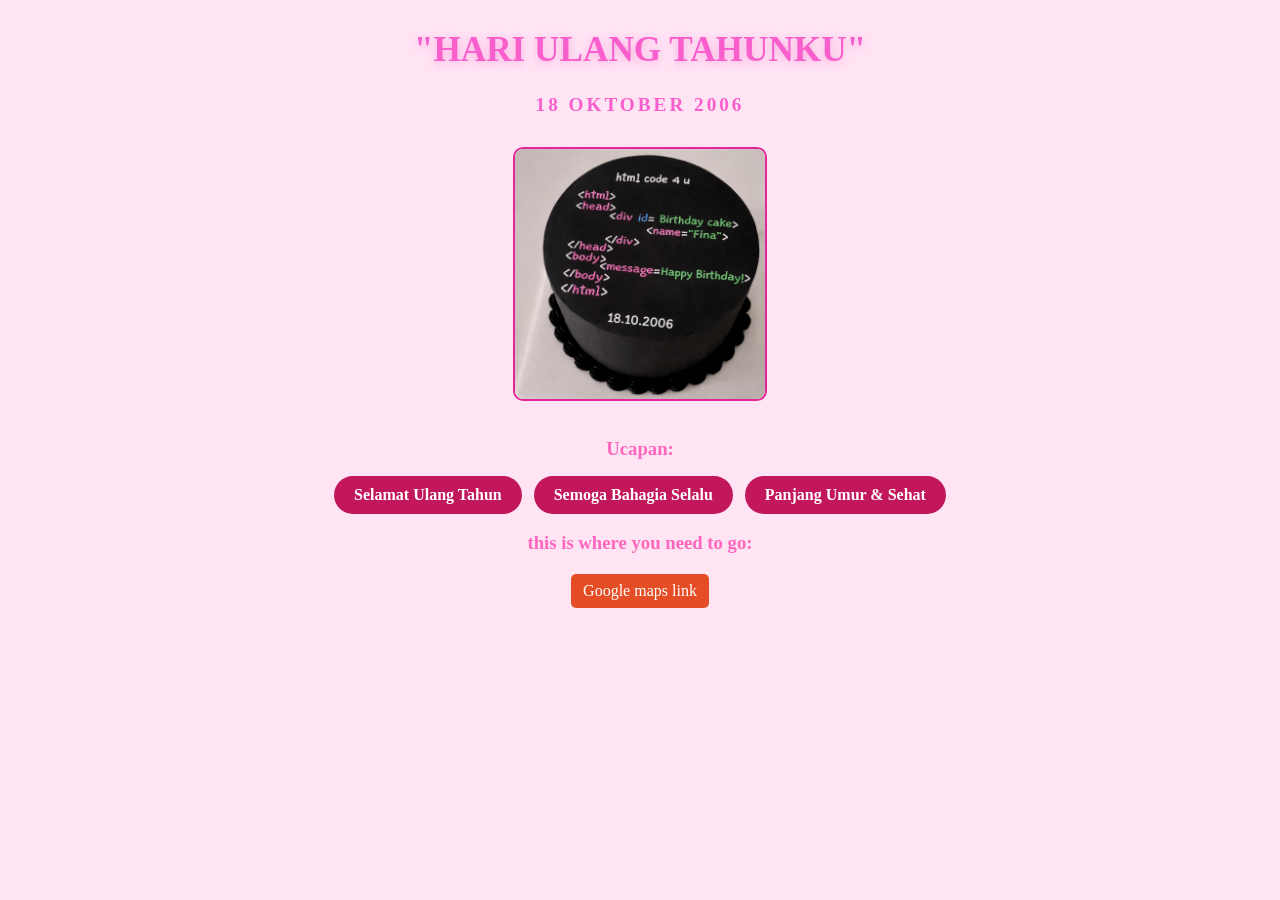
==== finaultah.html @ e8452793 "tes" ====
<!DOCTYPE html>
<html>
<head>
    <title>Birthday</title>
    <link rel="stylesheet" href="fina.css">
</head>
<body>

    <h1> "HARI ULANG TAHUNKU"</h1>
    <h2>18 OKTOBER 2006</h2>

    <img src="finaultah.png"
    alt="Birthday Photo"/>

    <h3>Ucapan:</h3>
    <ul>
        <li>Selamat Ulang Tahun</li>
        <li>Semoga Bahagia Selalu</li>
        <li>Panjang Umur & Sehat</li>
    </ul>

    <h3>this is where you need to go:</h3>
    <a href="https://maps.app.goo.gl/VSBjM979zKHb6NaP7">Google maps link</a>

</body>
</html>
---- fina.css ----
/* body seluruh halaman */
body {
    background-color: #ffe4f3;
    font-family: "times new roman", monospace; /*jenis huruf seluruh halaman*/
    text-align: center; /*semua teks rata tengah*/
}

/* Judul utama */
h1 {
    color: #f85fcd;
    font-size: 2.2rem; /*ukuran huruf judul, rem = relatif terhadap ukuran default*/
    margin-top: 30px; /* jarak atas judul dari tepi halaman */
    text-shadow: 0 2px 10px #f9a8e0; /* bayangan teks agar lebih cantik, format: kanan bawah blur warna */
}

/* Subjudul */
h2 {
    color: #f85fcd;               /* warna teks — pink cerah */
    font-size: 1.2rem;            /* ukuran huruf lebih kecil dari h1 */
    letter-spacing: 3px;          /* jarak antar huruf agar terlihat elegan */
    margin-top: 6px;              /* jarak dari elemen di atasnya */
}

/* Sub section */
h3 {
    color: #ff66bd;               /* warna teks — pink sedang */
    margin-top: 18px;             /* jarak atas agar tidak terlalu rapat */
    margin-bottom: 10px;          /* jarak bawah sebelum konten berikutnya */
}

/* Gambar ( */
img {
    width: 250px;                 /* lebar gambar 250 piksel */
    border: 2px solid #e42698;    /* garis tepi gambar — warna pink tua */
    border-radius: 10px;          /* sudut gambar dibuat melengkung */
    margin: 15px;    
} 

ul { 
     list-style: none;             /* menghapus titik/bullet bawaan */
    padding: 0;                   /* menghapus jarak dalam bawaan */
    display: flex;                /* membuat item berjajar secara horizontal */
    justify-content: center;      /* item diposisikan di tengah */
    flex-wrap: wrap;              /* jika layar kecil, item turun ke baris baru */
    gap: 12px;                    /* jarak antar item */
} 

li {
    background-color: #c2185b;    /* warna latar item — pink tua/magenta */
    padding: 10px 20px;           /* jarak dalam: atas-bawah 10px, kiri-kanan 20px */
    border-radius: 50px;          /* membuat bentuk pil/oval */
    color: #ffffff;               /* warna teks putih agar kontras */
    font-weight: bold;            /* teks tebal */
}

/* Link seperti tombol */
a {
    display: inline-block;
    margin-top: 10px;
    padding: 8px 12px;
    background-color: #e44d26;
    color: white;
    text-decoration: none; 
    border-radius: 5px;
}

a:hover {
    background-color: #ff6a3d;
}
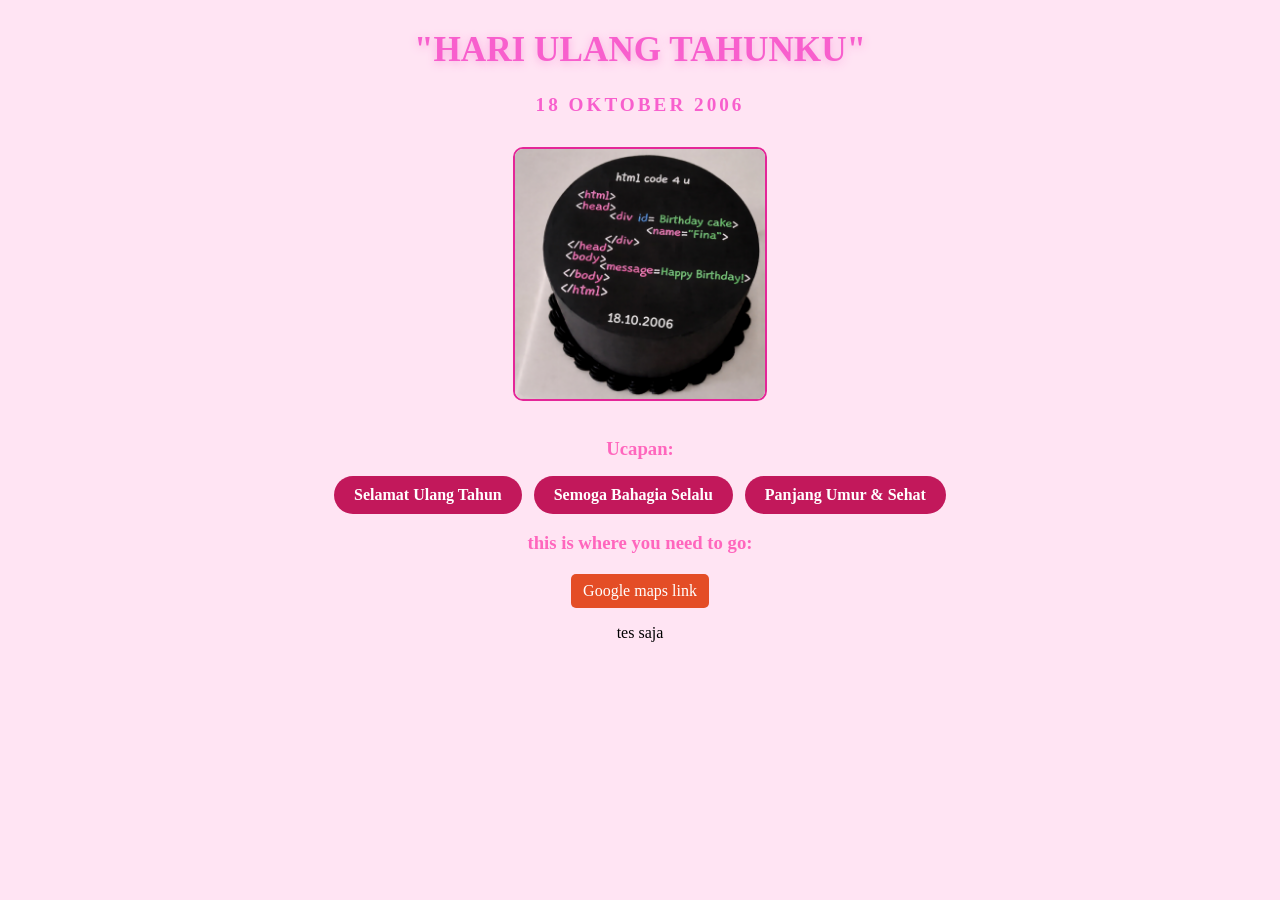
==== commit dcb7d8cc: "fina" ====
--- a/finaultah.html
+++ b/finaultah.html
@@ -22,5 +22,6 @@
     <h3>this is where you need to go:</h3>
     <a href="https://maps.app.goo.gl/VSBjM979zKHb6NaP7">Google maps link</a>
 
+    <p>tes saja</p>
 </body>
 </html>
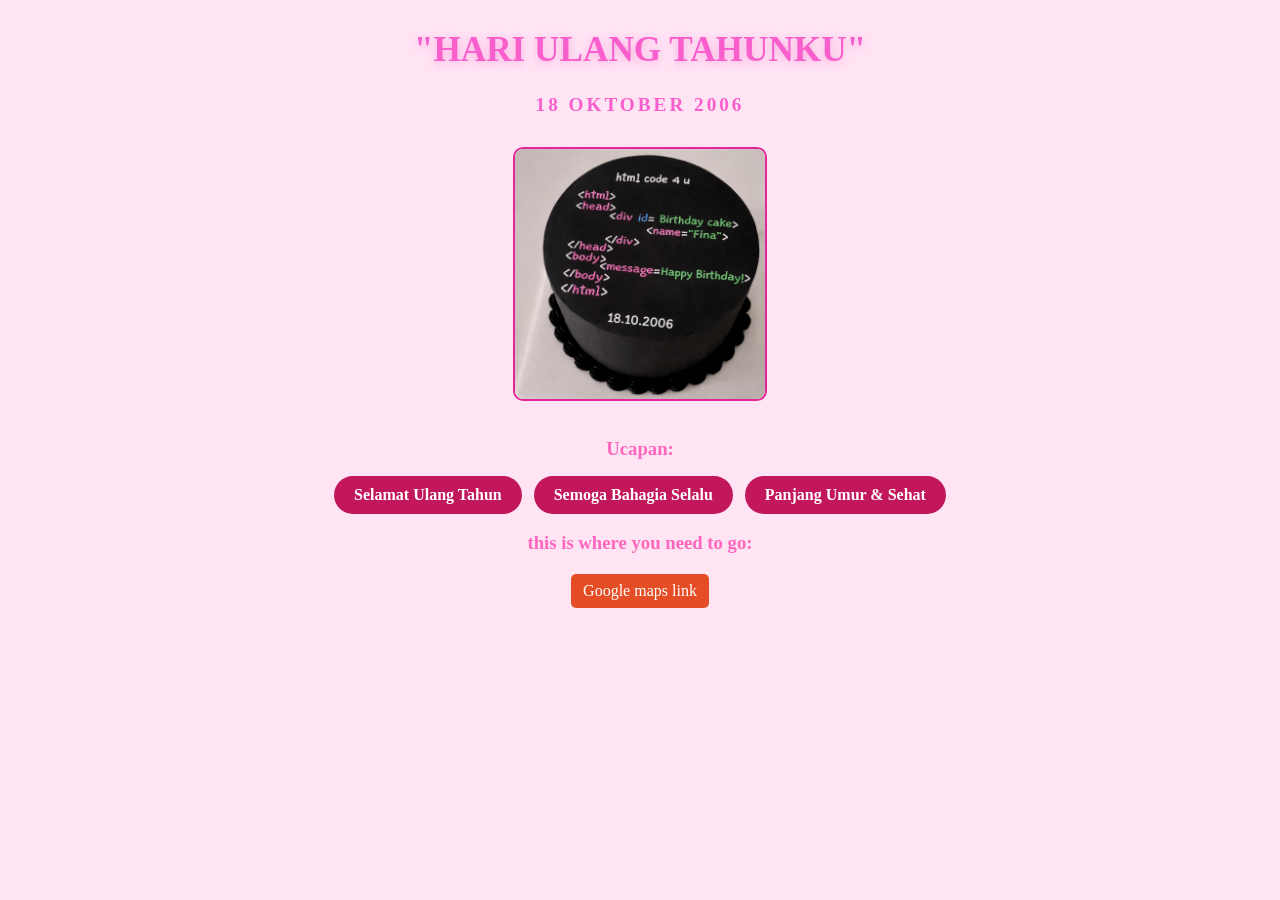
==== commit 9fb4fae7: "finaa" ====
--- a/finaultah.html
+++ b/finaultah.html
@@ -21,7 +21,6 @@
 
     <h3>this is where you need to go:</h3>
     <a href="https://maps.app.goo.gl/VSBjM979zKHb6NaP7">Google maps link</a>
-
-    <p>tes saja</p>
+    
 </body>
 </html>
